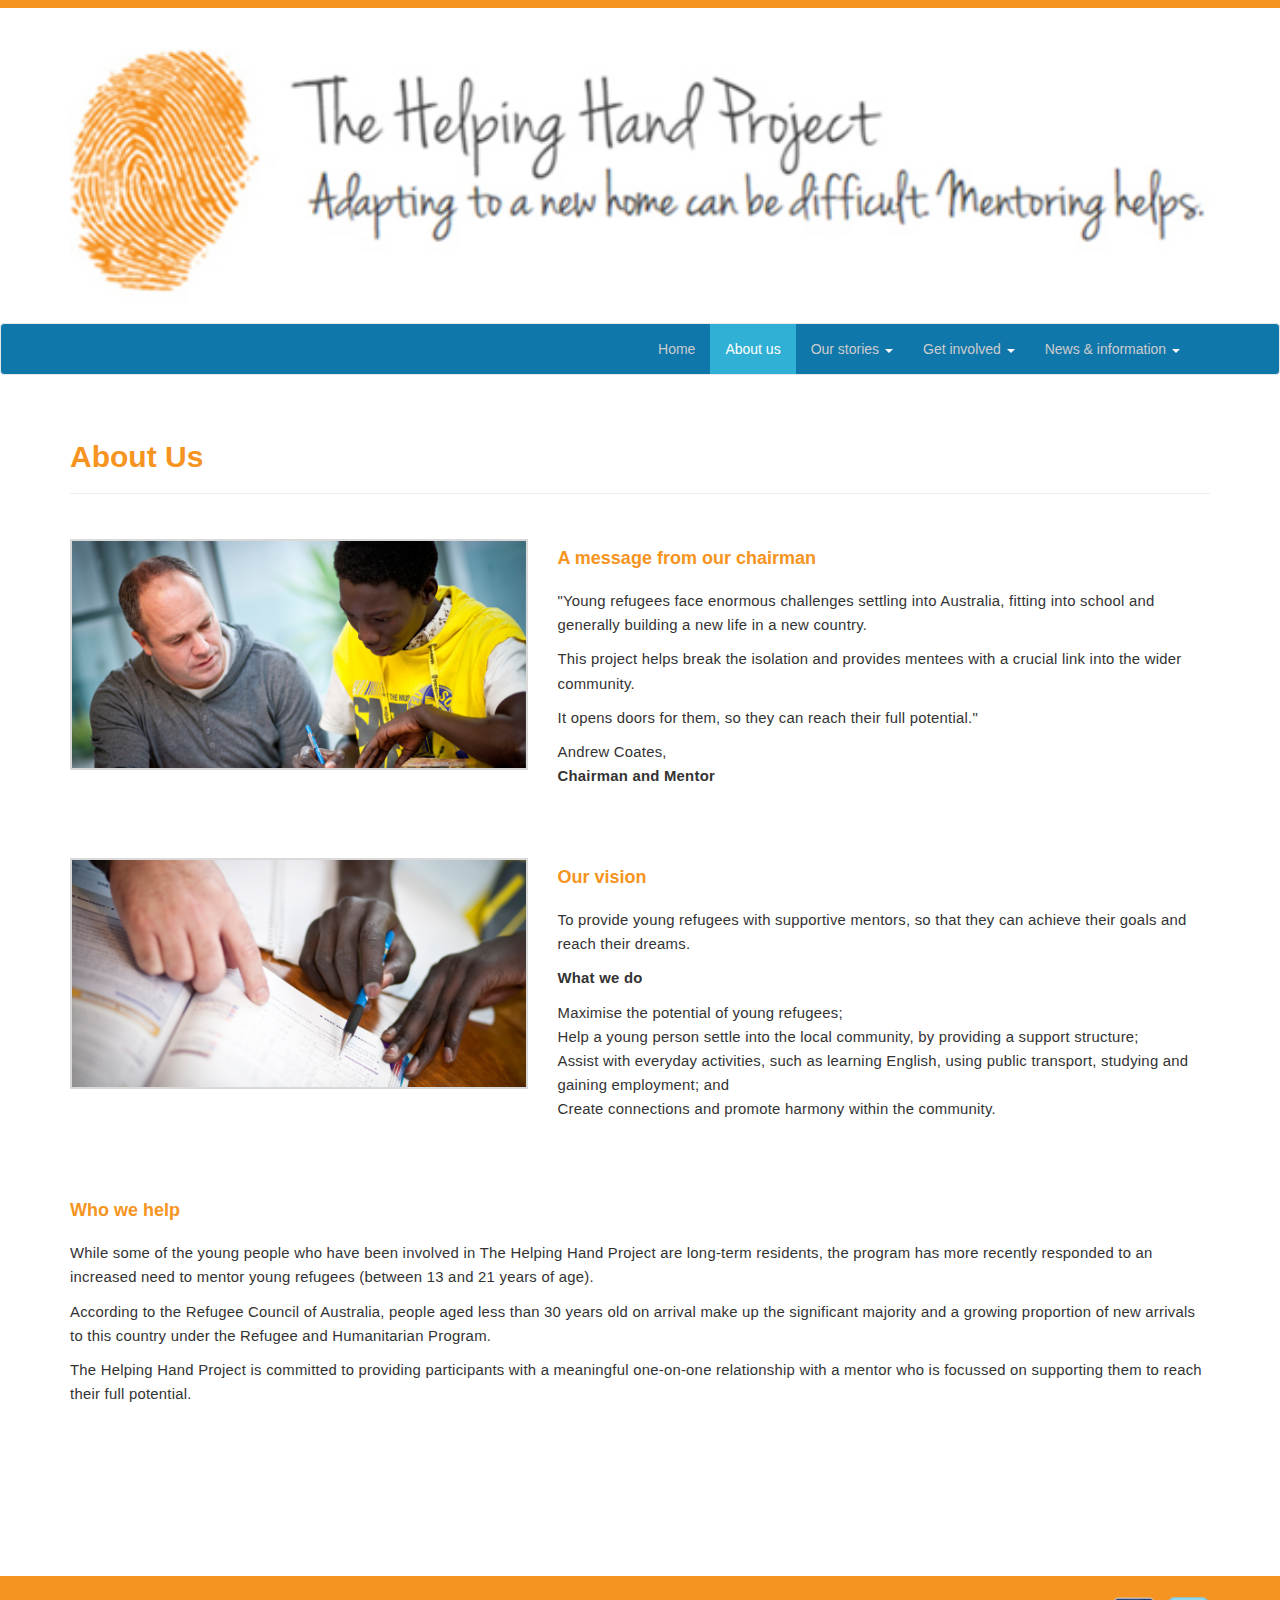
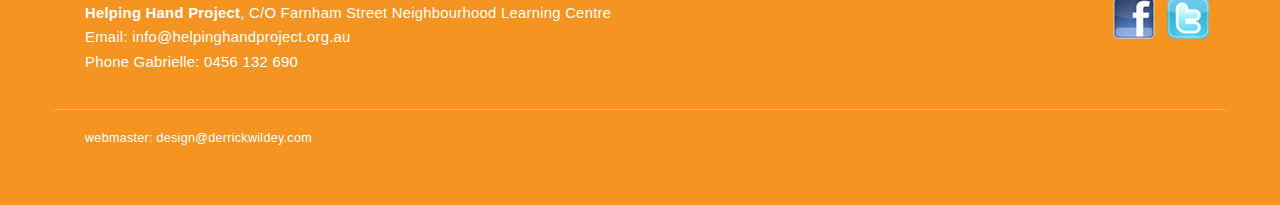
==== about_us.html @ d92e5442 "adding files" ====
<!DOCTYPE html>
<html>
	<head>
	</head>
		<title>Helping Hand Project</title>
		<meta name="viewport" content="width=device-width, initial-scale=1.0">
		<link href="css/bootstrap.min.css" rel="stylesheet">
		<link href="css/styles.css" rel="stylesheet">
		<link href="css/navigation.css" rel="stylesheet">

	<body>

		<!--JUMBOTRON-->
		<!--<div class="container">
			<div class="jumbotron">
				<img src="./images/site_header.jpg">
			</div> -->
		</div><!--END JUMBOTRON-->

		<!-- <div class="navbar navbar-static-top topline"></div> -->

		<div class="container">
			<img class="featuredImg" src="./images/site_header.jpg" width="100%">
		</div>

		<!--NAVIGATION BAR-->
		<nav class="navbar navbar-default">
			<div class="container">
			  <div class="container-fluid">
			    <!-- Brand and toggle get grouped for better mobile display -->
			    <div class="navbar-header">
			      <button type="button" class="navbar-toggle collapsed" data-toggle="collapse" data-target="#bs-example-navbar-collapse-1" aria-expanded="false">
			        <span class="sr-only">Toggle navigation</span>
			        <span class="icon-bar"></span>
			        <span class="icon-bar"></span>
			        <span class="icon-bar"></span>
			      </button>
			    </div>

			    <!-- Collect the nav links, forms, and other content for toggling -->
			    <div class="collapse navbar-collapse" id="bs-example-navbar-collapse-1">
			      <ul class="nav navbar-nav navbar-right">
			        <li><a href="index.html">Home <span class="sr-only">(current)</span></a></li>
			        <li class="active"><a href="about_us.html">About us</a></li>
			        <li class="dropdown">
			          <a href="#" class="dropdown-toggle" data-toggle="dropdown" role="button" aria-haspopup="true" aria-expanded="false">Our stories <span class="caret"></span></a>
			          <ul class="dropdown-menu">
			            <li><a href="johns_story.html">John's story</a></li>
			            <li><a href="garangs_story.html">Garang's story</a></li>
			            <li><a href="tonys_story.html">Tony's story</a></li>
			          </ul>
			        </li><!--END dropdown 'Our stories'-->
							<li class="dropdown">
			          <a href="#" class="dropdown-toggle" data-toggle="dropdown" role="button" aria-haspopup="true" aria-expanded="false">Get involved <span class="caret"></span></a>
			          <ul class="dropdown-menu">
			            <li><a href="become_a_mentor.html">Become a mentor</a></li>
			            <li><a href="refer_a_mentee.html">Refer a mentee</a></li>
			            <li><a href="make_a_donation.html">Make a donation</a></li>
			          </ul>
			        </li><!--END dropdown 'Get involved'-->
							<li class="dropdown">
			          <a href="#" class="dropdown-toggle" data-toggle="dropdown" role="button" aria-haspopup="true" aria-expanded="false">News & information <span class="caret"></span></a>
			          <ul class="dropdown-menu">
			            <li><a href="contact_us.html">Contact us</a></li>
			            <li><a href="news.html">News</a></li>
			            <li><a href="events.html">Events</a></li>
			          </ul>
			        </li><!--END dropdown 'News & information'-->
			      </ul>
			    </div><!-- /.navbar-collapse -->
			  </div><!-- /.container-fluid -->
			</div>
		</nav>
		<!--END NAVIGATION BAR-->

		<!--PAGE CONTENT-->
		<div class="container">
			<div class="row">
				<div class="panel-body">
					<div class="page-header panel-padding"><h2>About Us</h2></div>
				</div>
			</div><!--row-->
		</div><!--container-->

		<div class="container row-padding">
			<div class="row">
				<div class="col-md-5">
					<img src="./images/message_chairman_img1.jpg" width="100%" style="border:2px solid #d9d9d9;">
				</div><!--col-->
				<div class="col-md-7">
					<h4>A message from our chairman</h4>
					<p>"Young refugees face enormous challenges settling into Australia, fitting into school and generally building a new life in a new country.</p>
					<p>This project helps break the isolation and provides mentees with a crucial link into the wider community.</p>
					<p>It opens doors for them, so they can reach their full potential."</p>
					<p>Andrew Coates,<br><b>Chairman and Mentor</b></p>
				</div><!--col-->
			</div><!--row-->
		</div><!--container-->

		<div class="container row-padding2">
			<div class="row">
				<div class="col-md-5">
					<img src="./images/our_vision_img1.jpg" width="100%" style="border:2px solid #d9d9d9;">
				</div><!--col-->
				<div class="col-md-7">
					<h4>Our vision</h4>
					<p>To provide young refugees with supportive mentors, so that they can achieve their goals and reach their dreams.</p>
					<p><b>What we do</b></p>
					<p>Maximise the potential of young refugees;<br>
					Help a young person settle into the local community, by providing a support structure;<br>
					Assist with everyday activities, such as learning English, using public transport, studying and gaining employment; and<br>
					Create connections and promote harmony within the community.</p>
				</div><!--col-->
			</div><!--row-->
		</div><!--container-->

		<div class="container row-padding2">
			<div class="row">
				<div class="col-md-12">
					<h4>Who we help</h4>
					<p>While some of the young people who have been involved in The Helping Hand Project are long-term residents, the program has more recently responded to an increased need to mentor young refugees (between 13 and 21 years of age).</p>
					<p>According to the Refugee Council of Australia, people aged less than 30 years old on arrival make up the significant majority and a growing proportion of new arrivals to this country under the Refugee and Humanitarian Program.</p>
					<p>The Helping Hand Project is committed to providing participants with a meaningful one-on-one relationship with a mentor who is focussed on supporting them to reach their full potential.</p>
				</div><!--col-->
			</div><!--row-->
		</div><!--container-->
		<!--END PAGE CONTENT-->


		<!--FOOTER-->
		<div class="footer-style">
			<div class="container">
				<div class="row">
					<div class="col-md-8">
						<p class="navbar-text pull-left"><b>Helping Hand Project</b>, C/O Farnham Street Neighbourhood Learning Centre<br>
							Email: <a href="mailto:info@helpinghandproject.org.au" style="color:#ffffff; text-decoration: none;">info@helpinghandproject.org.au</a><br>Phone Gabrielle: 0456 132 690</p>
					</div><!--col-->
					<div class="col-md-4">
						<a href="https://twitter.com/mentoringhelps" class="navbar-btn btn-social btn pull-right" target="_new"><img src="./images/footer_twtlink.png"></a>
						<a href="https://www.facebook.com/TheHelpingHandProjectMelbourne/" class="navbar-btn btn-social btn pull-right" target="_new"><img src="./images/footer_fblink.png"></a>
					</div><!--col-->
				</div><!--row-->
				<div class="row" style="margin-top:20px; border-top:1px solid #F7B76C;">
					<div class="col-md-12"><p class="navbar-text pull-left"><small>webmaster: <a href="mailto:design@derrickwildey.com" style="color:#ffffff; text-decoration: none;">design@derrickwildey.com</a></small></p></div>
				</div><!--row-->
			</div><!--container-->
		</div> <!--END FOOTER-->


		<script src="https://ajax.googleapis.com/ajax/libs/jquery/1.12.0/jquery.min.js"></script>
		<script src="js/bootstrap.js"></script>
	</body>
</html>
---- css/styles.css ----
body { margin-bottom:0px; border-top:8px solid #f69422; }

.featuredImg { margin-top:40px; margin-bottom:20px; }

.btn-social { padding:0px; margin:10px 0px 0px 10px; }

a.link { text-decoration: none; color:#1077ab; }
a.visited { text-decoration: none; color:#1077ab; }
a.hover { text-decoration: none; color:#1077ab; }
a.active { text-decoration: none; color:#1077ab; }

.mailto2 { text-decoration: none; font-family:arial; }
a.mailto2:link { text-decoration: none; color:#1077ab; }
a.mailto2:visited { text-decoration: none; color:#1077ab; }
a.mailto2:hover { text-decoration: none; color:#1077ab; }
a.mailto2:active { text-decoration: none; color:#1077ab; }

.row-padding { padding-top:20px; }
.row-padding2 { padding-top:60px; }

h2 { font-weight: bold; color:#f69422; margin-bottom:20px; }
h3 { font-weight: bold; color:#f69422; margin-bottom:20px; }
h4 { font-weight: bold; color:#f69422; margin-bottom:20px; }

.btn-padding { margin-bottom: 20px; }
.btn-hhand { background-color: #1077ab; color: #ffffff; }

.panel-padding { padding-top:10px; padding-bottom:0px; margin:0px 0px 10px 0px; }

.footer-style { background-color:#f69422; color:#ffffff; margin-top: 160px; padding-top:10px; padding-bottom: 40px; }

p { font-size: 1.0625em; line-height: 1.625em; letter-spacing: 0.25px; }

.navbar-brand { color:#ffffff; }
.active { background-color: #31b0d5; }

img { max-width:100%; height: auto; width: auto\9; /* ie8 */ }
---- css/navigation.css ----
/* navbar */
.navbar-default {
    background-color: #1077ab;
    border-color: #E7E7E7;
}
/* title */
.navbar-default .navbar-brand {
    color: #ffffff;
}
.navbar-default .navbar-brand:hover,
.navbar-default .navbar-brand:focus {
    color: #ffffff;
}
/* link */
.navbar-default .navbar-nav > li > a {
    color: #cccccc;
}
.navbar-default .navbar-nav > li > a:hover,
.navbar-default .navbar-nav > li > a:focus {
    color: #cccccc;
}
.navbar-default .navbar-nav > .active > a,
.navbar-default .navbar-nav > .active > a:hover,
.navbar-default .navbar-nav > .active > a:focus {
    color: #ffffff;
    background-color: #31b0d5;
}
.navbar-default .navbar-nav > .open > a,
.navbar-default .navbar-nav > .open > a:hover,
.navbar-default .navbar-nav > .open > a:focus {
    color: #ffffff;
    background-color: #5bc0de;
}
/* caret */
.navbar-default .navbar-nav > .dropdown > a .caret {
    border-top-color: #ffffff;
    border-bottom-color: #ffffff;
}
.navbar-default .navbar-nav > .dropdown > a:hover .caret,
.navbar-default .navbar-nav > .dropdown > a:focus .caret {
    border-top-color: #ffffff;
    border-bottom-color: #ffffff;
}
.navbar-default .navbar-nav > .open > a .caret,
.navbar-default .navbar-nav > .open > a:hover .caret,
.navbar-default .navbar-nav > .open > a:focus .caret {
    border-top-color: #ffffff;
    border-bottom-color: #ffffff;
}
/* mobile version */
.navbar-default .navbar-toggle {
    border-color: #DDD;
}
.navbar-default .navbar-toggle:hover,
.navbar-default .navbar-toggle:focus {
    background-color: #31b0d5;
}
.navbar-default .navbar-toggle .icon-bar {
    background-color: #ffffff;
}
@media (max-width: 767px) {
    .navbar-default .navbar-nav .open .dropdown-menu > li > a {
        color: #ffffff;
    }
    .navbar-default .navbar-nav .open .dropdown-menu > li > a:hover,
    .navbar-default .navbar-nav .open .dropdown-menu > li > a:focus {
        color: #ffffff;
    }
}




.dropup,
.dropdown {
  position: relative;
}
.dropdown-toggle:focus {
  outline: 0;
}
.dropdown-menu {
  position: absolute;
  top: 100%;
  left: 0;
  z-index: 1000;
  display: none;
  float: left;
  min-width: 160px;
  padding: 5px 0;
  margin: 2px 0 0;
  list-style: none;
  font-size: 14px;
  text-align: left;
  background-color: #f2f2f2;
  border: 1px solid #cccccc;
  border: 1px solid rgba(0, 0, 0, 0.15);
  border-radius: 4px;
  -webkit-box-shadow: 0 6px 12px rgba(0, 0, 0, 0.175);
  box-shadow: 0 6px 12px rgba(0, 0, 0, 0.175);
  -webkit-background-clip: padding-box;
          background-clip: padding-box;
}
.dropdown-menu.pull-right {
  right: 0;
  left: auto;
}
.dropdown-menu .divider {
  height: 1px;
  margin: 9px 0;
  overflow: hidden;
  background-color: #e5e5e5;
}
.dropdown-menu > li > a {
  display: block;
  padding: 3px 20px;
  clear: both;
  font-weight: normal;
  line-height: 1.42857143;
  color: #333333;
  white-space: nowrap;
}
.dropdown-menu > li > a:hover,
.dropdown-menu > li > a:focus {
  text-decoration: none;
  color: #ffffff;
  background-color: #31b0d5;
}
.dropdown-menu > .active > a,
.dropdown-menu > .active > a:hover,
.dropdown-menu > .active > a:focus {
  color: #ffffff;
  text-decoration: none;
  outline: 0;
  background-color: #337ab7;
}
.dropdown-menu > .disabled > a,
.dropdown-menu > .disabled > a:hover,
.dropdown-menu > .disabled > a:focus {
  color: #777777;
}
.dropdown-menu > .disabled > a:hover,
.dropdown-menu > .disabled > a:focus {
  text-decoration: none;
  background-color: transparent;
  background-image: none;
  filter: progid:DXImageTransform.Microsoft.gradient(enabled = false);
  cursor: not-allowed;
}
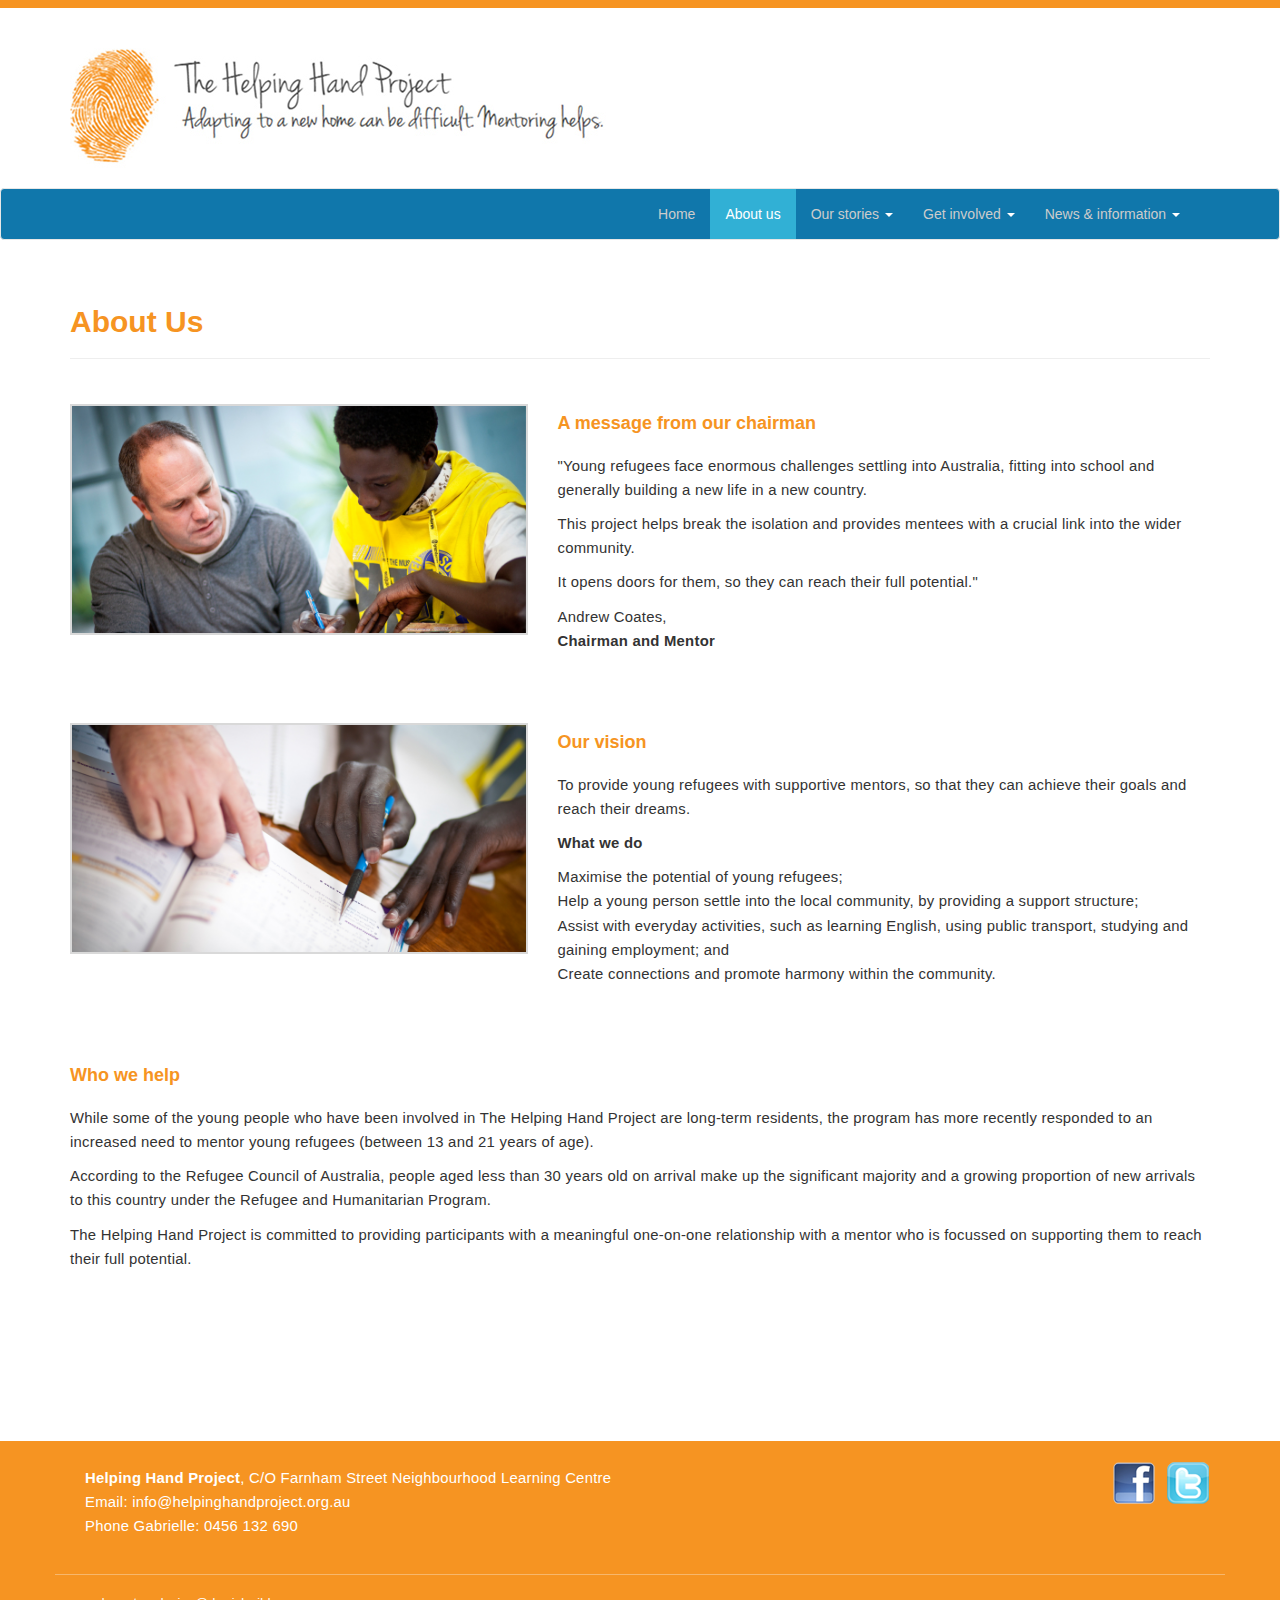
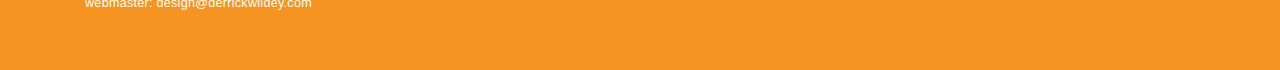
==== commit e1a36230: "further updates" ====
--- a/about_us.html
+++ b/about_us.html
@@ -20,7 +20,7 @@
 		<!-- <div class="navbar navbar-static-top topline"></div> -->
 
 		<div class="container">
-			<img class="featuredImg" src="./images/site_header.jpg" width="100%">
+			<img class="featuredImg" src="./images/site_header.jpg">
 		</div>
 
 		<!--NAVIGATION BAR-->
